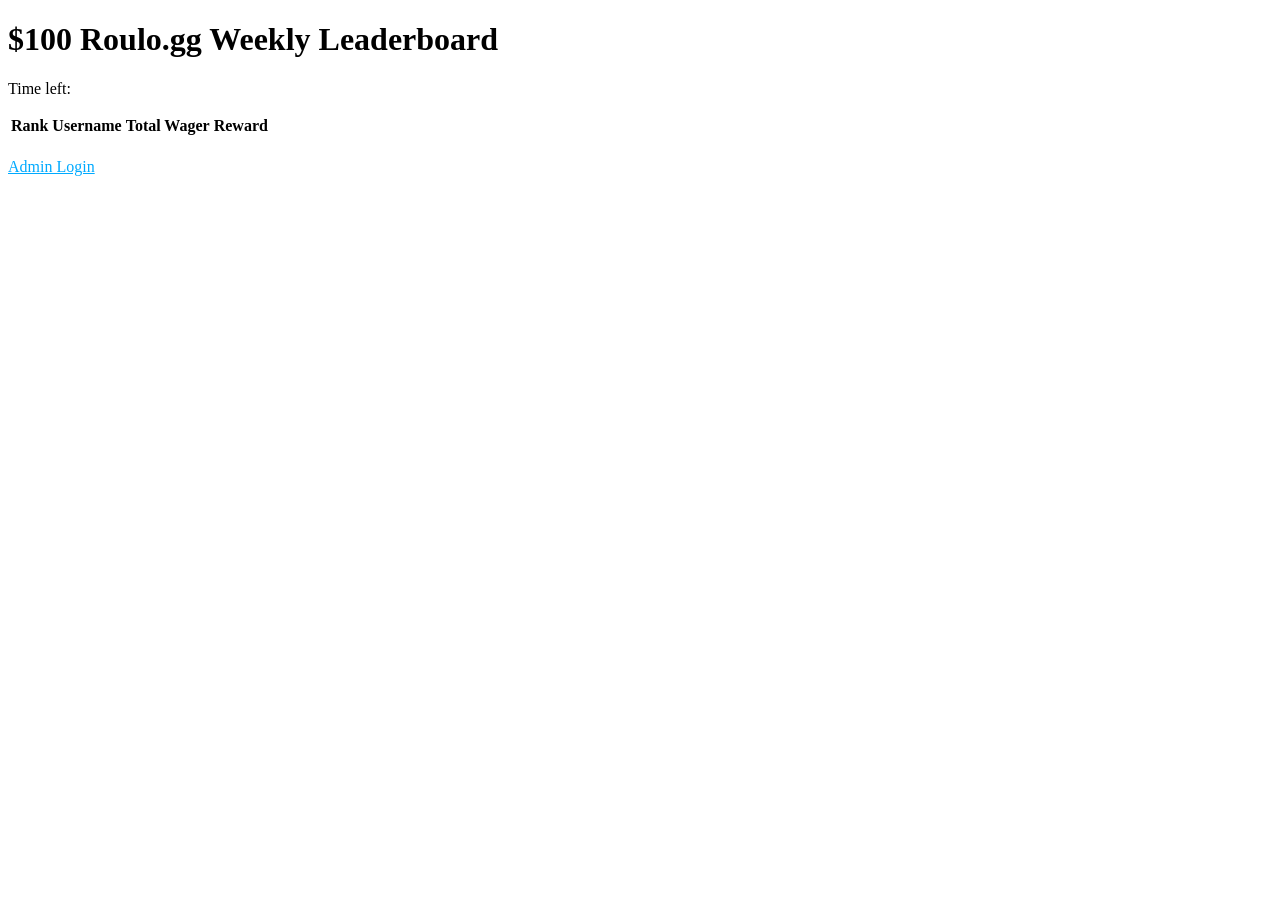
==== Index.html @ 0433adf3 "Create Index.html" ====
<!DOCTYPE html>
<html lang="en">
<head>
  <meta charset="UTF-8">
  <meta name="viewport" content="width=device-width, initial-scale=1.0">
  <title>$100 Roulo.gg Weekly Leaderboard</title>
  <link rel="stylesheet" href="style.css">
</head>
<body>
  <h1>$100 Roulo.gg Weekly Leaderboard</h1>
  <p id="timer">Time left: </p>

  <table id="leaderboard">
    <thead>
      <tr>
        <th>Rank</th>
        <th>Username</th>
        <th>Total Wager</th>
        <th>Reward</th>
      </tr>
    </thead>
    <tbody>
      <!-- Top 5 leaderboard rows go here -->
    </tbody>
  </table>

  <p style="margin-top:20px;"><a href="admin.html" style="color:#0af;">Admin Login</a
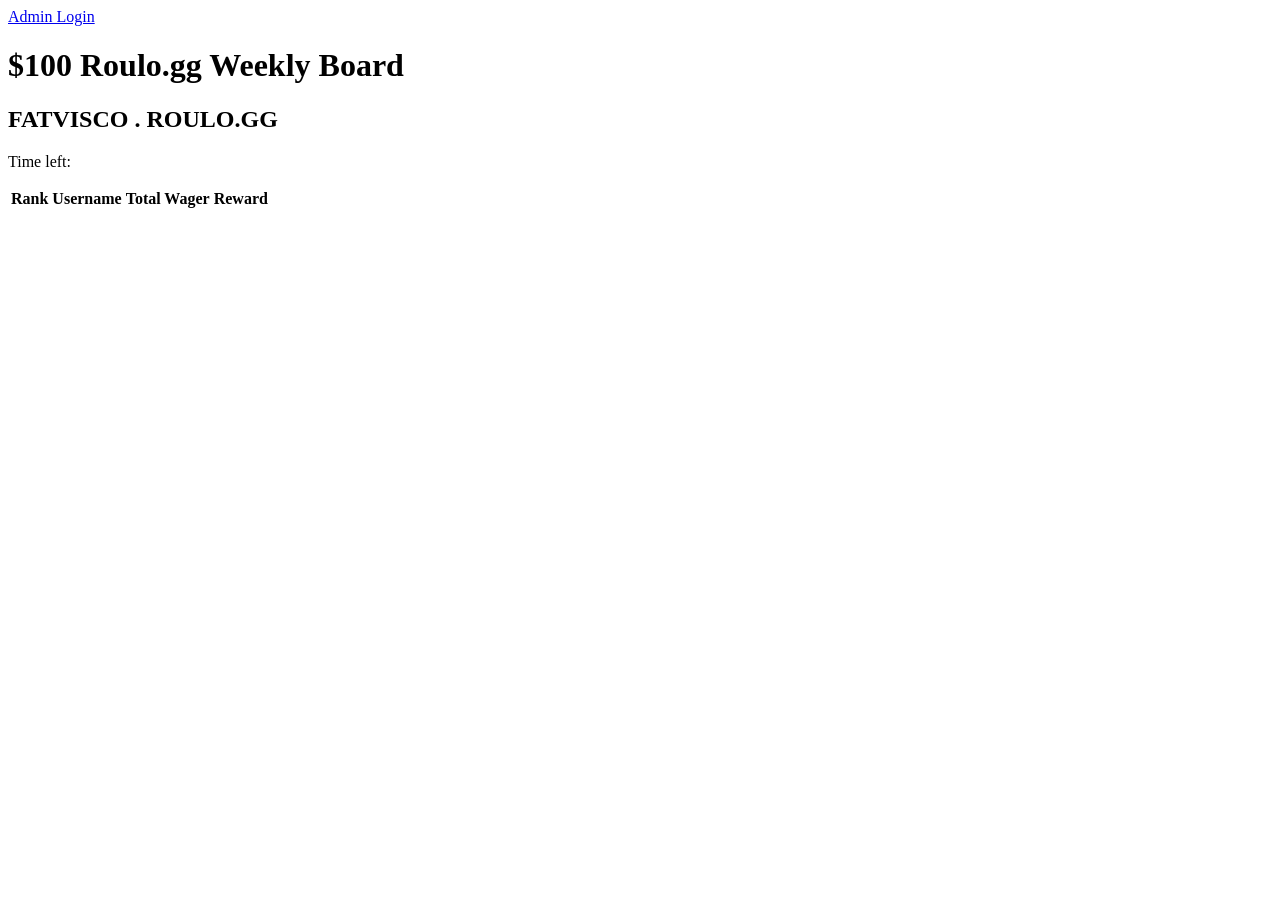
==== commit 999adee6: "Update Index.html" ====
--- a/Index.html
+++ b/Index.html
@@ -3,25 +3,37 @@
 <head>
   <meta charset="UTF-8">
   <meta name="viewport" content="width=device-width, initial-scale=1.0">
-  <title>$100 Roulo.gg Weekly Leaderboard</title>
+  <title>$100 Roulo.gg Weekly Board</title>
   <link rel="stylesheet" href="style.css">
 </head>
 <body>
-  <h1>$100 Roulo.gg Weekly Leaderboard</h1>
-  <p id="timer">Time left: </p>
+  <!-- Admin login link fixed top-left -->
+  <div id="adminLink">
+    <a href="admin.html">Admin Login</a>
+  </div>
 
-  <table id="leaderboard">
-    <thead>
-      <tr>
-        <th>Rank</th>
-        <th>Username</th>
-        <th>Total Wager</th>
-        <th>Reward</th>
-      </tr>
-    </thead>
-    <tbody>
-      <!-- Top 5 leaderboard rows go here -->
-    </tbody>
-  </table>
+  <header>
+    <h1>$100 Roulo.gg Weekly Board</h1>
+    <h2>FATVISCO . ROULO.GG</h2>
+    <p id="timer">Time left: </p>
+  </header>
 
-  <p style="margin-top:20px;"><a href="admin.html" style="color:#0af;">Admin Login</a
+  <main>
+    <table id="leaderboard">
+      <thead>
+        <tr>
+          <th>Rank</th>
+          <th>Username</th>
+          <th>Total Wager</th>
+          <th>Reward</th>
+        </tr>
+      </thead>
+      <tbody>
+        <!-- Top 5 leaderboard rows go here -->
+      </tbody>
+    </table>
+  </main>
+
+  <script src="script.js"></script>
+</body>
+</html>
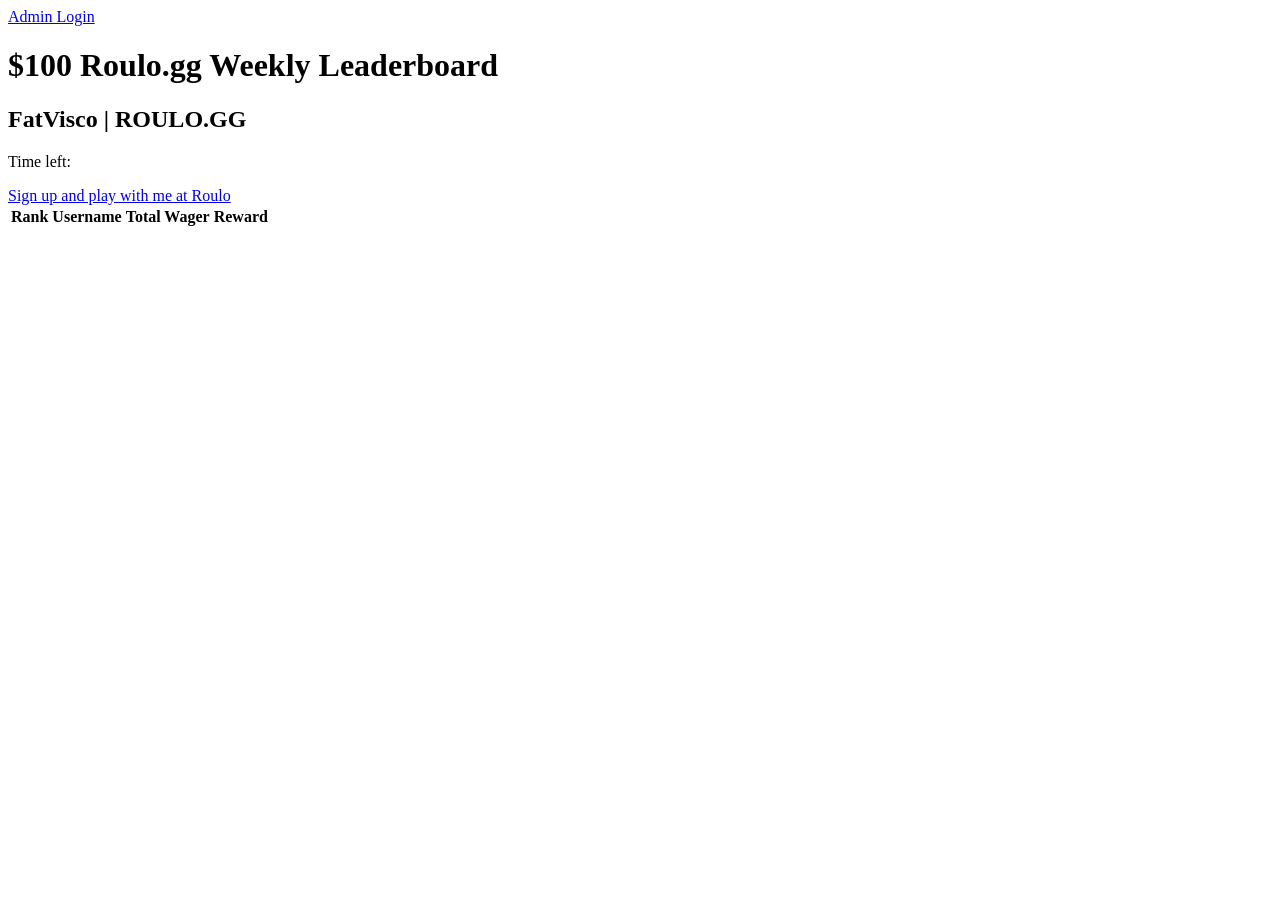
==== commit 86e5fde8: "Update Index.html" ====
--- a/Index.html
+++ b/Index.html
@@ -3,19 +3,22 @@
 <head>
   <meta charset="UTF-8">
   <meta name="viewport" content="width=device-width, initial-scale=1.0">
-  <title>$100 Roulo.gg Weekly Board</title>
+  <title>$100 Roulo.gg Weekly Leaderboard</title>
   <link rel="stylesheet" href="style.css">
+  <link href="https://fonts.googleapis.com/css2?family=Roboto+Slab:wght@400;700&display=swap" rel="stylesheet">
 </head>
 <body>
-  <!-- Admin login link fixed top-left -->
   <div id="adminLink">
     <a href="admin.html">Admin Login</a>
   </div>
 
   <header>
-    <h1>$100 Roulo.gg Weekly Board</h1>
-    <h2>FATVISCO . ROULO.GG</h2>
+    <h1>$100 Roulo.gg Weekly Leaderboard</h1>
+    <h2>FatVisco | ROULO.GG</h2>
     <p id="timer">Time left: </p>
+    <a id="signupBtn" href="https://roulobets.com/?modal=auth&tab=register&ref=visco" target="_blank">
+      Sign up and play with me at Roulo
+    </a>
   </header>
 
   <main>
@@ -29,7 +32,6 @@
         </tr>
       </thead>
       <tbody>
-        <!-- Top 5 leaderboard rows go here -->
       </tbody>
     </table>
   </main>
